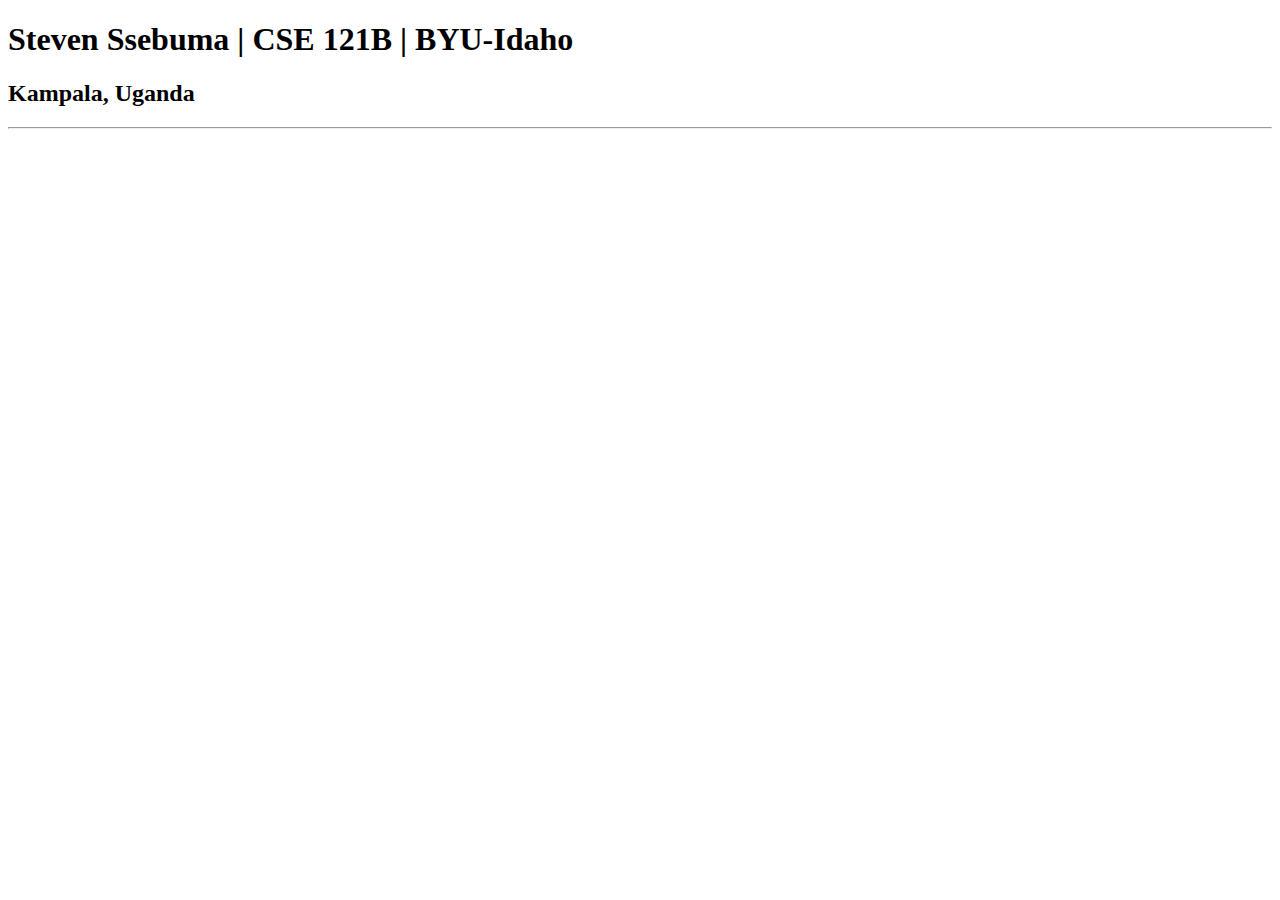
==== test.html @ de2d1deb "Added paragraphs" ====
<!DOCTYPE html>
<html lang="en">
<head>
    <meta charset="UTF-8">
    <meta name="viewport" content="width=device-width, initial-scale=1.0">
    <title>Steven Ssebuma | CSE 121B | BYU-Idaho</title>
</head>
<body>
    <h1>Steven Ssebuma | CSE 121B | BYU-Idaho</h1>
    <h2>Kampala, Uganda</h2>
    <hr>
</body>
</html>
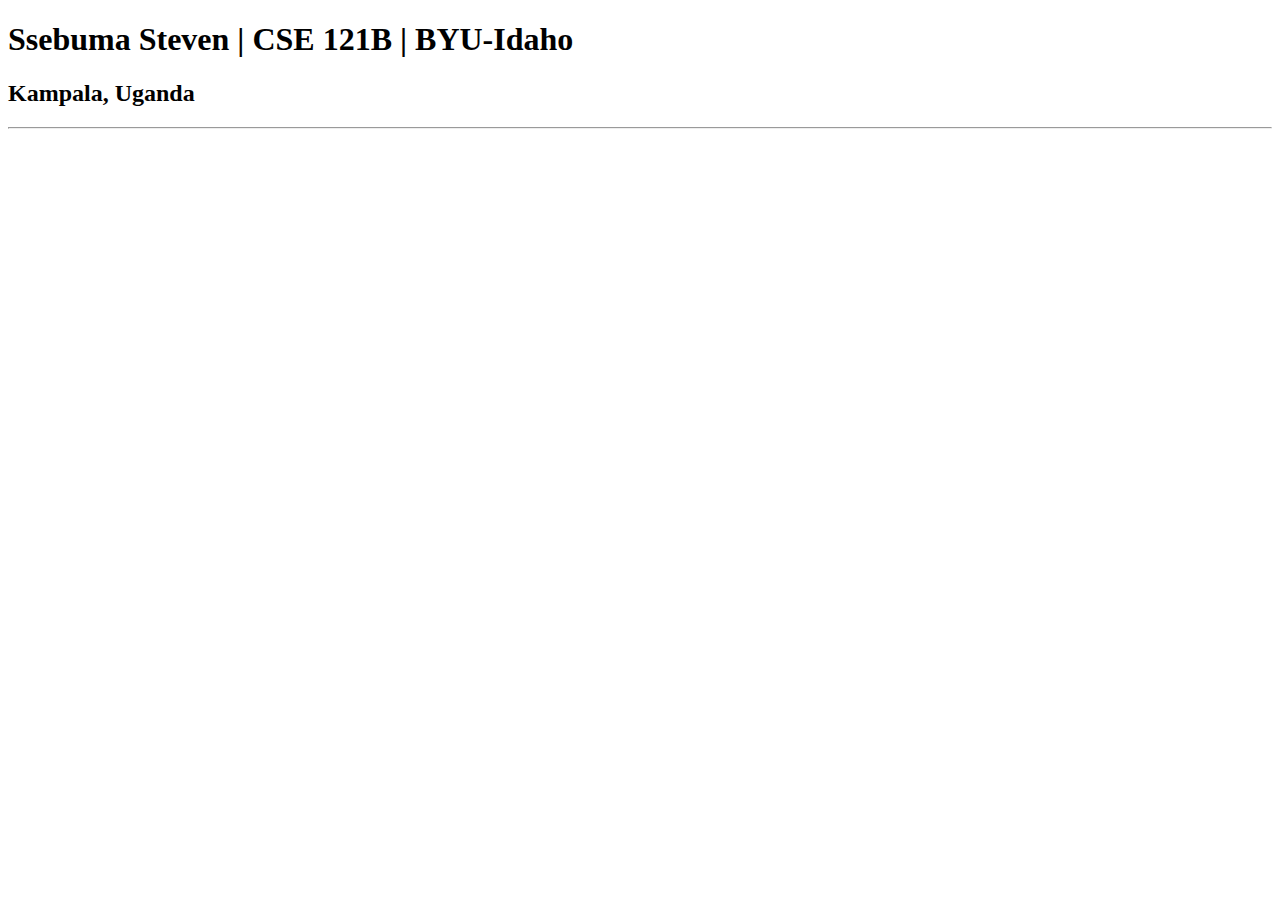
==== commit 25801f2c: "Added paragraph" ====
--- a/test.html
+++ b/test.html
@@ -6,7 +6,7 @@
     <title>Steven Ssebuma | CSE 121B | BYU-Idaho</title>
 </head>
 <body>
-    <h1>Steven Ssebuma | CSE 121B | BYU-Idaho</h1>
+    <h1>Ssebuma Steven | CSE 121B | BYU-Idaho</h1>
     <h2>Kampala, Uganda</h2>
     <hr>
 </body>
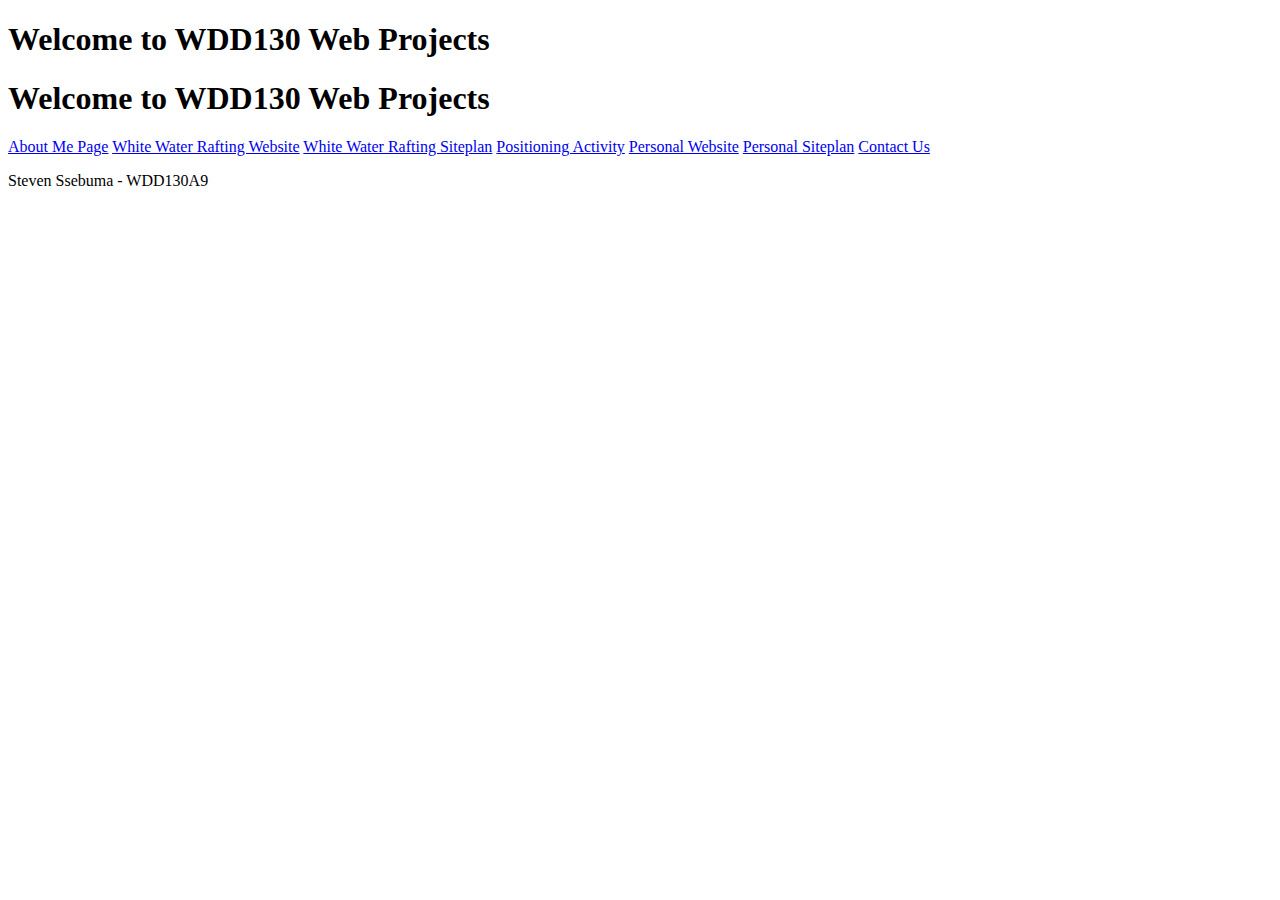
==== commit 07d2c1cf: "Changed content" ====
--- a/test.html
+++ b/test.html
@@ -1,4 +1,4 @@
-<!DOCTYPE html>
+<!--<!DOCTYPE html>
 <html lang="en">
 <head>
     <meta charset="UTF-8">
@@ -10,4 +10,30 @@
     <h2>Kampala, Uganda</h2>
     <hr>
 </body>
+</html>-->
+
+<!DOCTYPE html>
+<html lang="en">
+<head>
+    <meta charset="UTF-8">
+    <meta name="viewport" content="width=device-width, initial-scale=1.0">
+    <title>Document</title>
+</head>
+<h1>Welcome to WDD130 Web Projects</h1>
+<nav>
+    <h1>Welcome to WDD130 Web Projects</h1>
+<nav>
+  <a href="aboutme/index.html">About Me Page</a>             
+  <a href="wwr/index.html">White Water Rafting Website</a>
+  <a href="wwr/site-plan-rafting.html">White Water Rafting Siteplan</a>
+  <a href="positioning.html">Positioning Activity</a>
+  
+  <a href="cybertouch/index.html">Personal Website</a>
+  <a href="cybertouch/site-plan.html">Personal Siteplan</a>
+  <a href="wwr/contactus.html">Contact Us</a>
+</nav>
+<P>Steven Ssebuma - WDD130A9</P>
+<body>
+    
+</body>
 </html>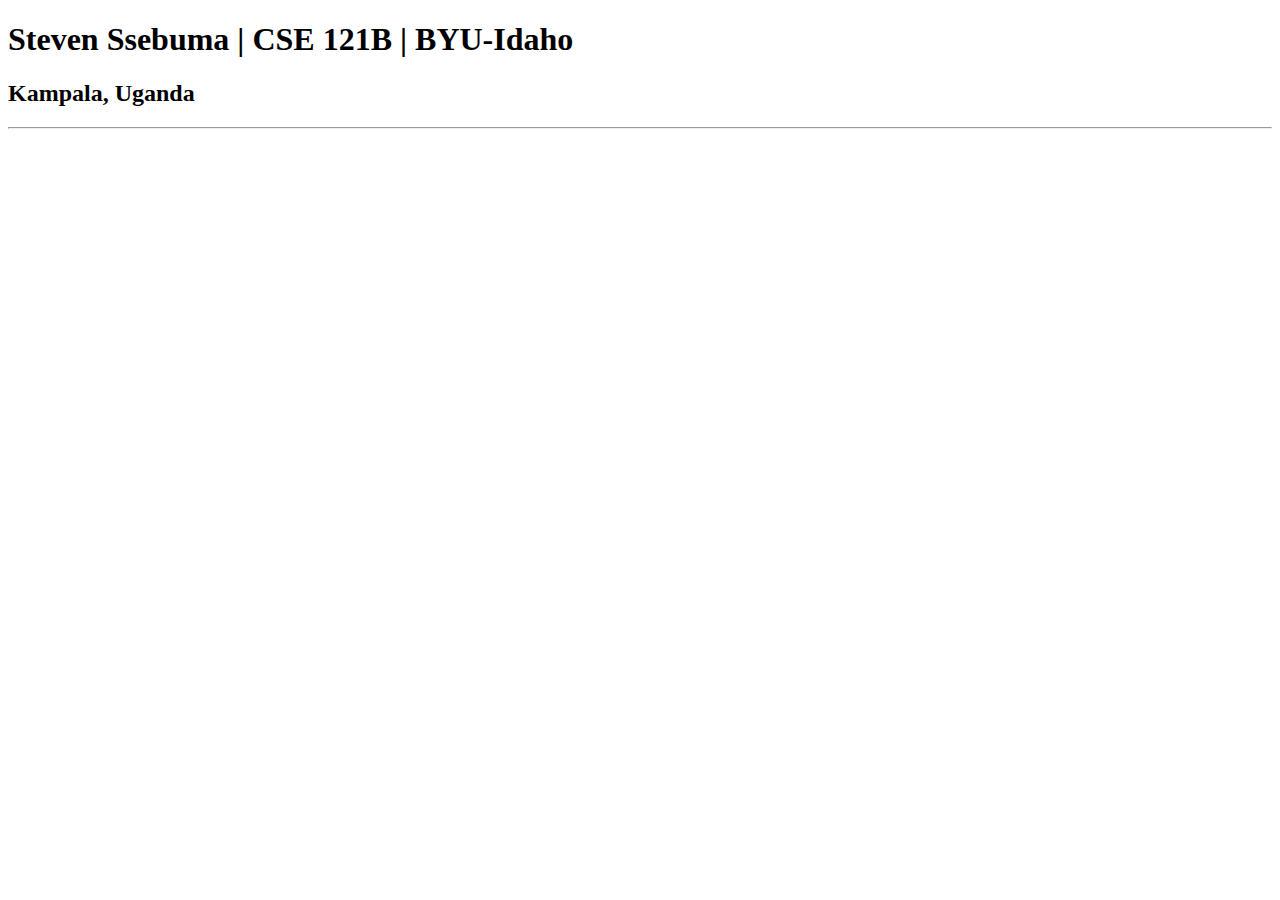
==== commit 36fa88c7: "Changed paragraph" ====
--- a/test.html
+++ b/test.html
@@ -1,4 +1,4 @@
-<!--<!DOCTYPE html>
+<!DOCTYPE html>
 <html lang="en">
 <head>
     <meta charset="UTF-8">
@@ -6,34 +6,8 @@
     <title>Steven Ssebuma | CSE 121B | BYU-Idaho</title>
 </head>
 <body>
-    <h1>Ssebuma Steven | CSE 121B | BYU-Idaho</h1>
+    <h1>Steven Ssebuma | CSE 121B | BYU-Idaho</h1>
     <h2>Kampala, Uganda</h2>
     <hr>
 </body>
-</html>-->
-
-<!DOCTYPE html>
-<html lang="en">
-<head>
-    <meta charset="UTF-8">
-    <meta name="viewport" content="width=device-width, initial-scale=1.0">
-    <title>Document</title>
-</head>
-<h1>Welcome to WDD130 Web Projects</h1>
-<nav>
-    <h1>Welcome to WDD130 Web Projects</h1>
-<nav>
-  <a href="aboutme/index.html">About Me Page</a>             
-  <a href="wwr/index.html">White Water Rafting Website</a>
-  <a href="wwr/site-plan-rafting.html">White Water Rafting Siteplan</a>
-  <a href="positioning.html">Positioning Activity</a>
-  
-  <a href="cybertouch/index.html">Personal Website</a>
-  <a href="cybertouch/site-plan.html">Personal Siteplan</a>
-  <a href="wwr/contactus.html">Contact Us</a>
-</nav>
-<P>Steven Ssebuma - WDD130A9</P>
-<body>
-    
-</body>
-</html>+</html>
